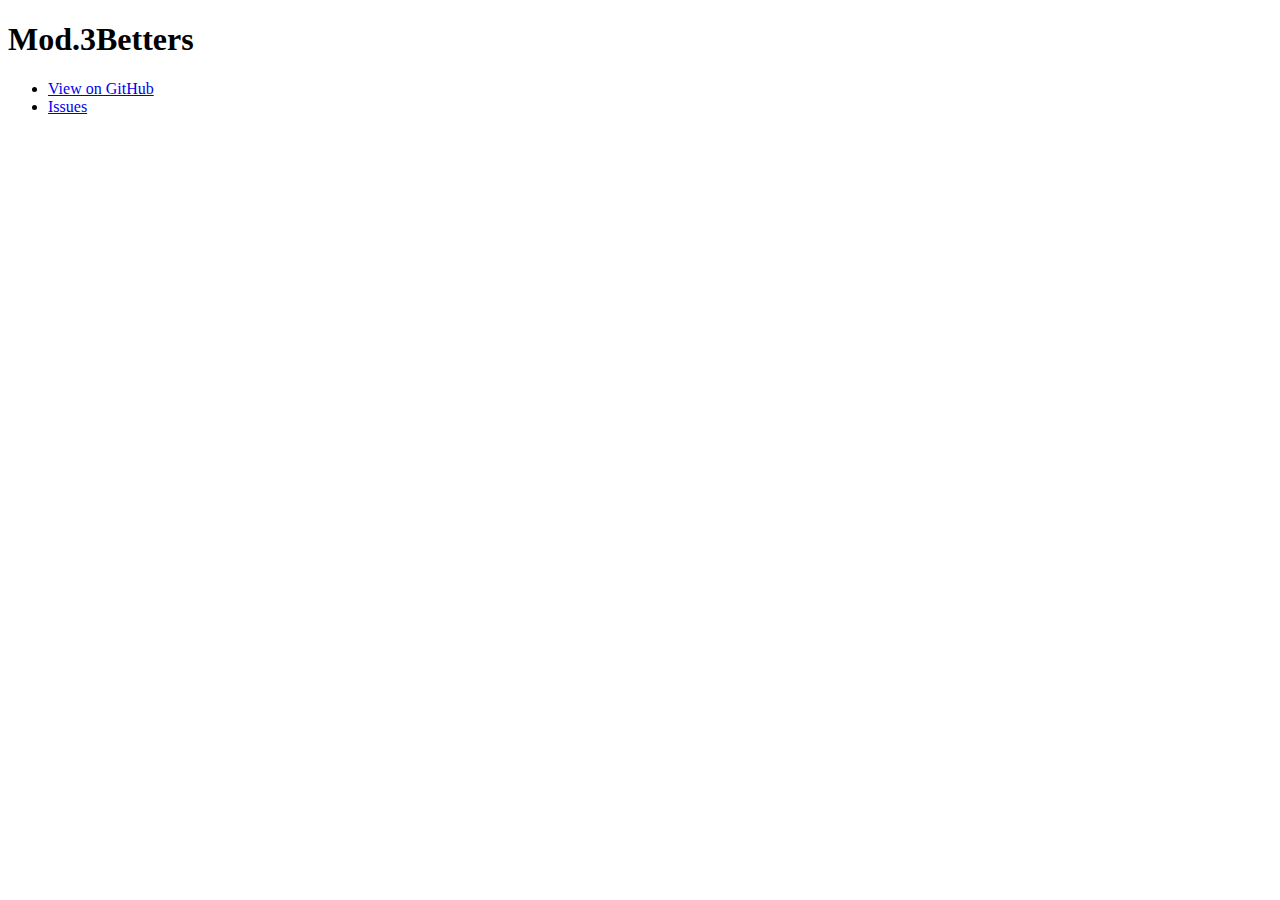
==== mod.html @ e1f73d03 "New documentation" ====
<!doctype html>
<!--

  Instructions:

  - Save this file.
  - Replace "USER" with your GitHub username.
  - Replace "REPO" with your GitHub repo name.
  - Replace "Your Project" with your project name.
  - Upload this file (or commit to GitHub Pages).

  Customize as you see fit!

-->
<html>
<head>
  <meta charset='utf-8'>
  <meta http-equiv="X-UA-Compatible" content="IE=edge,chrome=1">
  <meta name="viewport" content="width=device-width">
  <link rel="icon" type="image/x-icon" href="assets/favicon.ico">

  <title>Mod.3Betters</title>

  <!-- Flatdoc -->
  <script src="http://ajax.googleapis.com/ajax/libs/jquery/1.9.1/jquery.min.js"></script>
  <script src='http://rstacruz.github.io/flatdoc/v/0.8.0/legacy.js'></script>
  <script src='http://rstacruz.github.io/flatdoc/v/0.8.0/flatdoc.js'></script>

  <!-- Flatdoc theme -->
  <link  href='http://rstacruz.github.io/flatdoc/v/0.8.0/theme-white/style.css' rel='stylesheet'>
  <script src='http://rstacruz.github.io/flatdoc/v/0.8.0/theme-white/script.js'></script>

  <!-- Meta -->
  <meta content="Mod.3Betters" property="og:title">
  <meta content="Learn how to mod 3Betters, a platform for the serious Poker player." name="description">

  <!-- Initializer -->
  <script>
    Flatdoc.run({
      fetcher: Flatdoc.file('readme.md')
    });
  </script>
</head>
<body role='flatdoc'>

  <div class='header'>
    <div class='left'>
      <h1>Mod.3Betters</h1>
      <ul>
        <li><a href='https://github.com/3Betters/3betters.com'>View on GitHub</a></li>
        <li><a href='https://github.com/3Betters/3betters.com/issues'>Issues</a></li>
      </ul>
    </div>
    <div class='right'>
      <!-- GitHub buttons: see http://ghbtns.com -->
      <iframe src="http://ghbtns.com/github-btn.html?user=USER&amp;repo=REPO&amp;type=watch&amp;count=true" allowtransparency="true" frameborder="0" scrolling="0" width="110" height="20"></iframe>
    </div>
  </div>

  <div class='content-root'>
    <div class='menubar'>
      <div class='menu section' role='flatdoc-menu'></div>
    </div>
    <div role='flatdoc-content' class='content'></div>
  </div>

</body>
</html>
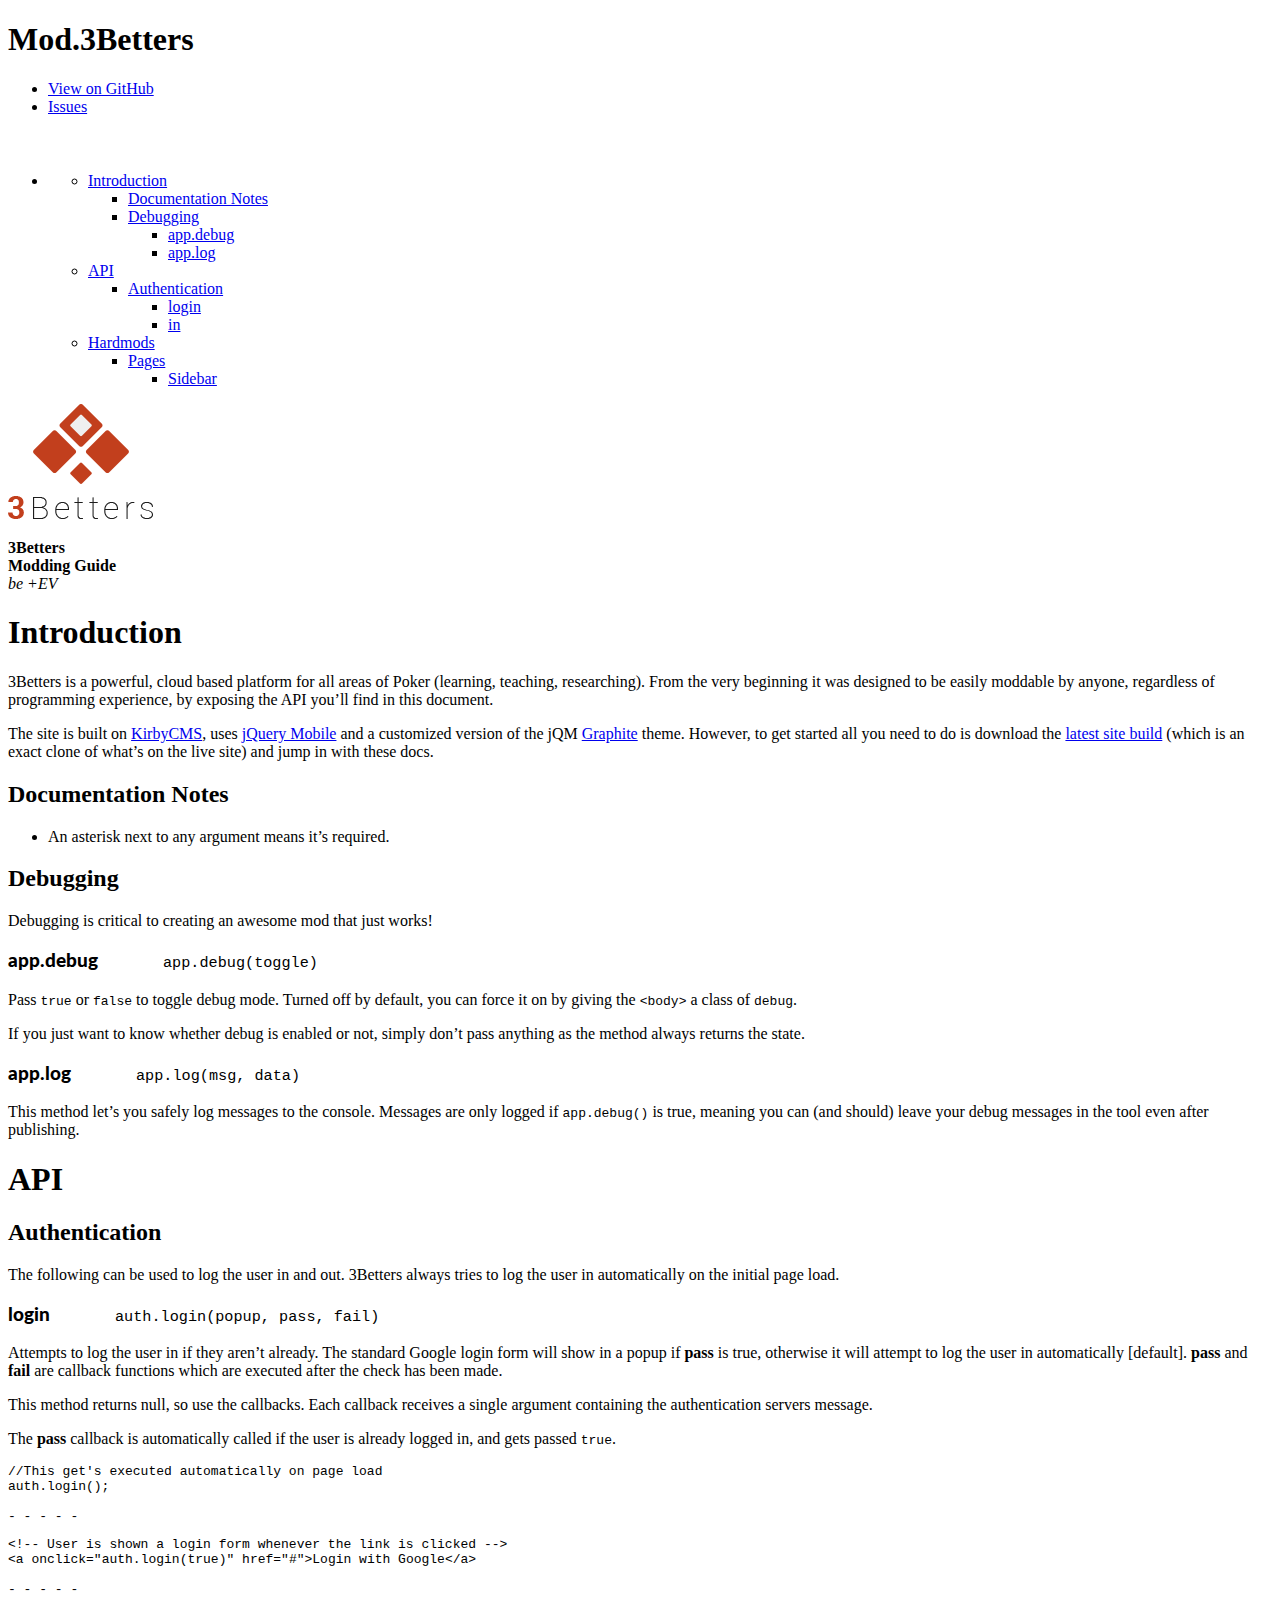
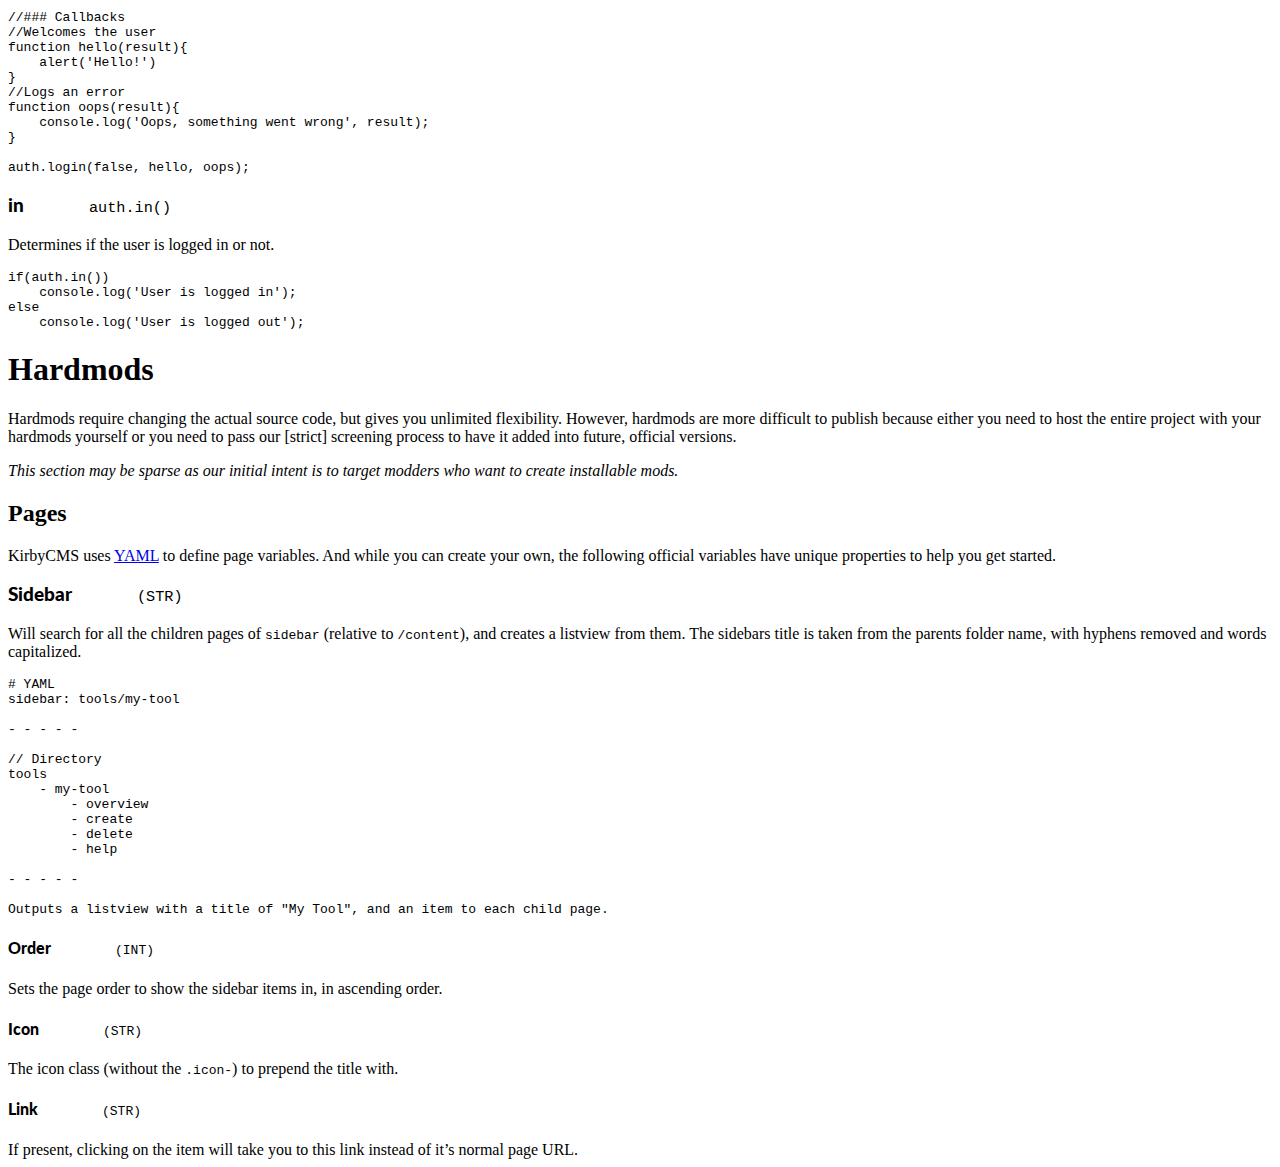
==== commit 0073da4a: "Improved Docs" ====
--- a/mod.html
+++ b/mod.html
@@ -1,68 +1,70 @@
 <!doctype html>
-<!--
-
-  Instructions:
-
-  - Save this file.
-  - Replace "USER" with your GitHub username.
-  - Replace "REPO" with your GitHub repo name.
-  - Replace "Your Project" with your project name.
-  - Upload this file (or commit to GitHub Pages).
-
-  Customize as you see fit!
-
--->
 <html>
 <head>
-  <meta charset='utf-8'>
-  <meta http-equiv="X-UA-Compatible" content="IE=edge,chrome=1">
-  <meta name="viewport" content="width=device-width">
-  <link rel="icon" type="image/x-icon" href="assets/favicon.ico">
+	<meta charset='utf-8'>
+	<meta http-equiv="X-UA-Compatible" content="IE=edge,chrome=1">
+	<meta name="viewport" content="width=device-width">
+	<link rel="icon" type="image/x-icon" href="assets/favicon.ico">
 
-  <title>Mod.3Betters</title>
+	<title>Mod.3Betters</title>
 
-  <!-- Flatdoc -->
-  <script src="http://ajax.googleapis.com/ajax/libs/jquery/1.9.1/jquery.min.js"></script>
-  <script src='http://rstacruz.github.io/flatdoc/v/0.8.0/legacy.js'></script>
-  <script src='http://rstacruz.github.io/flatdoc/v/0.8.0/flatdoc.js'></script>
+	<!-- Flatdoc -->
+	<script src="http://ajax.googleapis.com/ajax/libs/jquery/1.9.1/jquery.min.js"></script>
+	<script src='http://rstacruz.github.io/flatdoc/v/0.8.0/legacy.js'></script>
+	<script src='assets/js/lib/flatdoc.js'></script>
 
-  <!-- Flatdoc theme -->
-  <link  href='http://rstacruz.github.io/flatdoc/v/0.8.0/theme-white/style.css' rel='stylesheet'>
-  <script src='http://rstacruz.github.io/flatdoc/v/0.8.0/theme-white/script.js'></script>
+	<!-- Flatdoc theme -->
+	<link  href='http://rstacruz.github.io/flatdoc/v/0.8.0/theme-white/style.css' rel='stylesheet'>
+	<script src='http://rstacruz.github.io/flatdoc/v/0.8.0/theme-white/script.js'></script>
 
-  <!-- Meta -->
-  <meta content="Mod.3Betters" property="og:title">
-  <meta content="Learn how to mod 3Betters, a platform for the serious Poker player." name="description">
+	<!-- Meta -->
+	<meta content="Mod.3Betters" property="og:title">
+	<meta content="Learn how to mod 3Betters, a platform for the serious Poker player." name="description">
 
-  <!-- Initializer -->
-  <script>
-    Flatdoc.run({
-      fetcher: Flatdoc.file('readme.md')
-    });
-  </script>
+	<!-- Initializer -->
+	<script>
+		Flatdoc.run({
+			fetcher: Flatdoc.file('readme.md')
+		});
+	</script>
+
+	<!-- Custom Styles -->
+	<link href='http://fonts.googleapis.com/css?family=Lato:300,900' rel='stylesheet' type='text/css'>
+	<style>
+		body.big-h3 h3, body.big-h3 h4{
+			font-family: Lato;
+			font-weight: 900;
+		}
+		body.big-h3 h3 code, body.big-h3 h4 code{
+			font-weight: 300;
+			display: inline-block;
+			margin-left: 60px;
+			background: none;
+		}
+	</style>
 </head>
-<body role='flatdoc'>
+<body role='flatdoc' class="big-h3">
 
-  <div class='header'>
-    <div class='left'>
-      <h1>Mod.3Betters</h1>
-      <ul>
-        <li><a href='https://github.com/3Betters/3betters.com'>View on GitHub</a></li>
-        <li><a href='https://github.com/3Betters/3betters.com/issues'>Issues</a></li>
-      </ul>
-    </div>
-    <div class='right'>
-      <!-- GitHub buttons: see http://ghbtns.com -->
-      <iframe src="http://ghbtns.com/github-btn.html?user=USER&amp;repo=REPO&amp;type=watch&amp;count=true" allowtransparency="true" frameborder="0" scrolling="0" width="110" height="20"></iframe>
-    </div>
-  </div>
+	<div class='header'>
+		<div class='left'>
+			<h1>Mod.3Betters</h1>
+			<ul>
+				<li><a href='https://github.com/3Betters/3betters.com'>View on GitHub</a></li>
+				<li><a href='https://github.com/3Betters/3betters.com/issues'>Issues</a></li>
+			</ul>
+		</div>
+		<div class='right'>
+			<!-- GitHub buttons: see http://ghbtns.com -->
+			<iframe src="http://ghbtns.com/github-btn.html?user=USER&amp;repo=REPO&amp;type=watch&amp;count=true" allowtransparency="true" frameborder="0" scrolling="0" width="110" height="20"></iframe>
+		</div>
+	</div>
 
-  <div class='content-root'>
-    <div class='menubar'>
-      <div class='menu section' role='flatdoc-menu'></div>
-    </div>
-    <div role='flatdoc-content' class='content'></div>
-  </div>
+	<div class='content-root'>
+		<div class='menubar'>
+			<div class='menu section' role='flatdoc-menu'></div>
+		</div>
+		<div role='flatdoc-content' class='content'></div>
+	</div>
 
 </body>
 </html>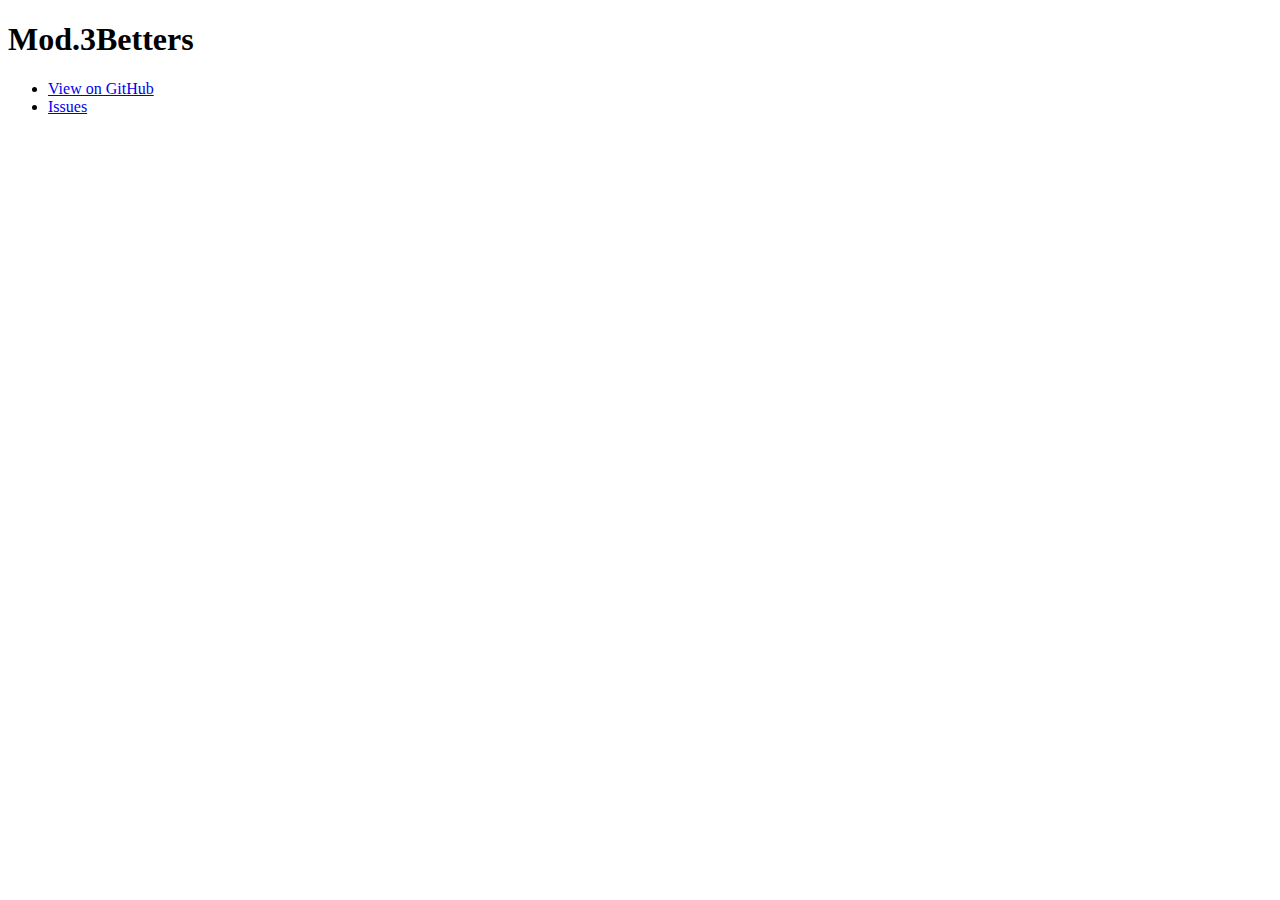
==== commit 5f030c52: "Turned POST server into a class" ====
--- a/mod.html
+++ b/mod.html
@@ -24,7 +24,7 @@
 	<!-- Initializer -->
 	<script>
 		Flatdoc.run({
-			fetcher: Flatdoc.file('readme.md')
+			fetcher: Flatdoc.file('mod.md')
 		});
 	</script>
 
